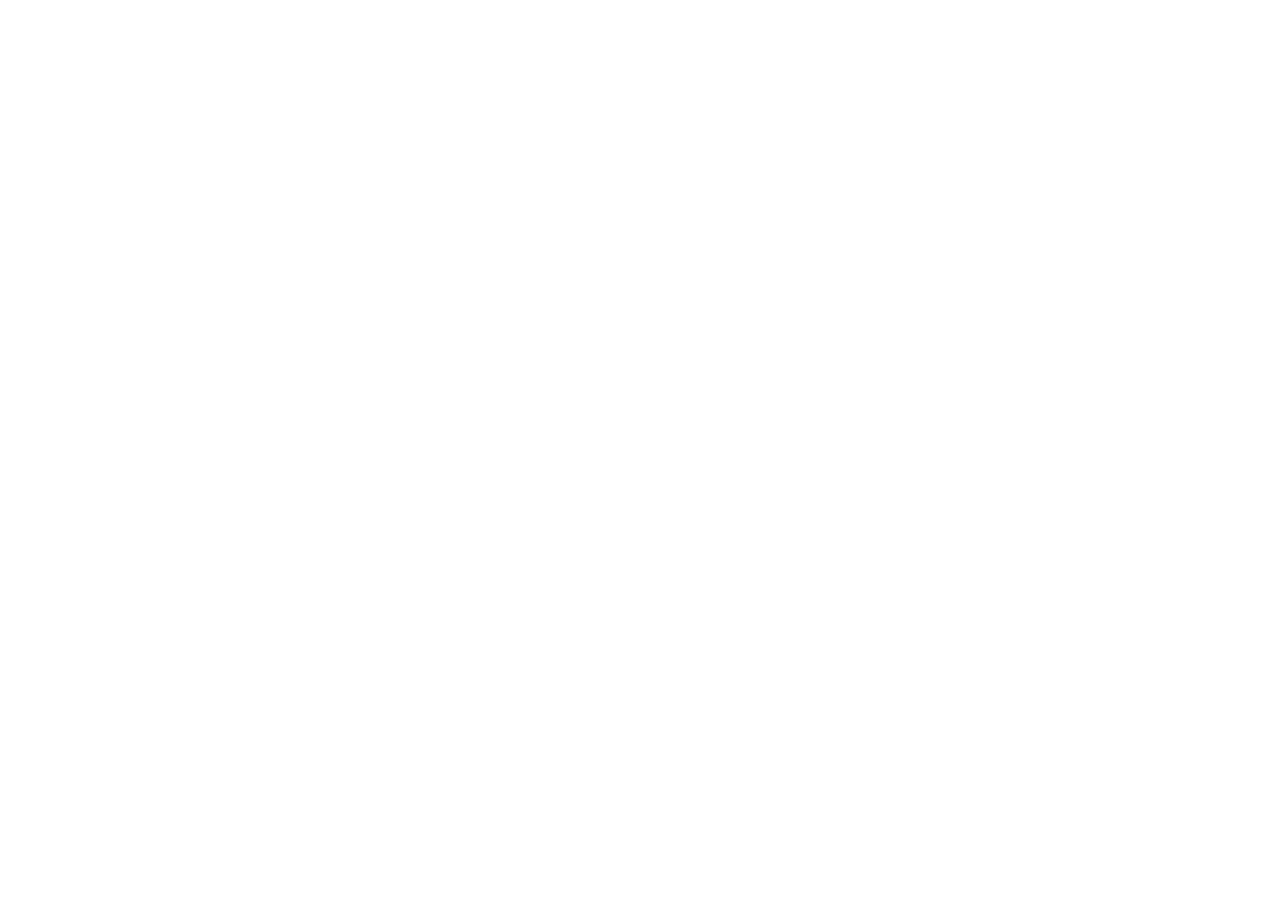
==== viewer/index.html @ 610deb00 "reorganized, added view to list and download saved songs" ====
<!--
To change this template, choose Tools | Templates
and open the template in the editor.
-->
<!DOCTYPE html>
<html>
    <head>
        <title></title>
        <script src="../lib/jquery-1.7.2.min.js"></script>
        
    </head>
    <body>
        <ul id="songs"></ul>
        <script src="Viewer.js"></script>
    </body>
</html>
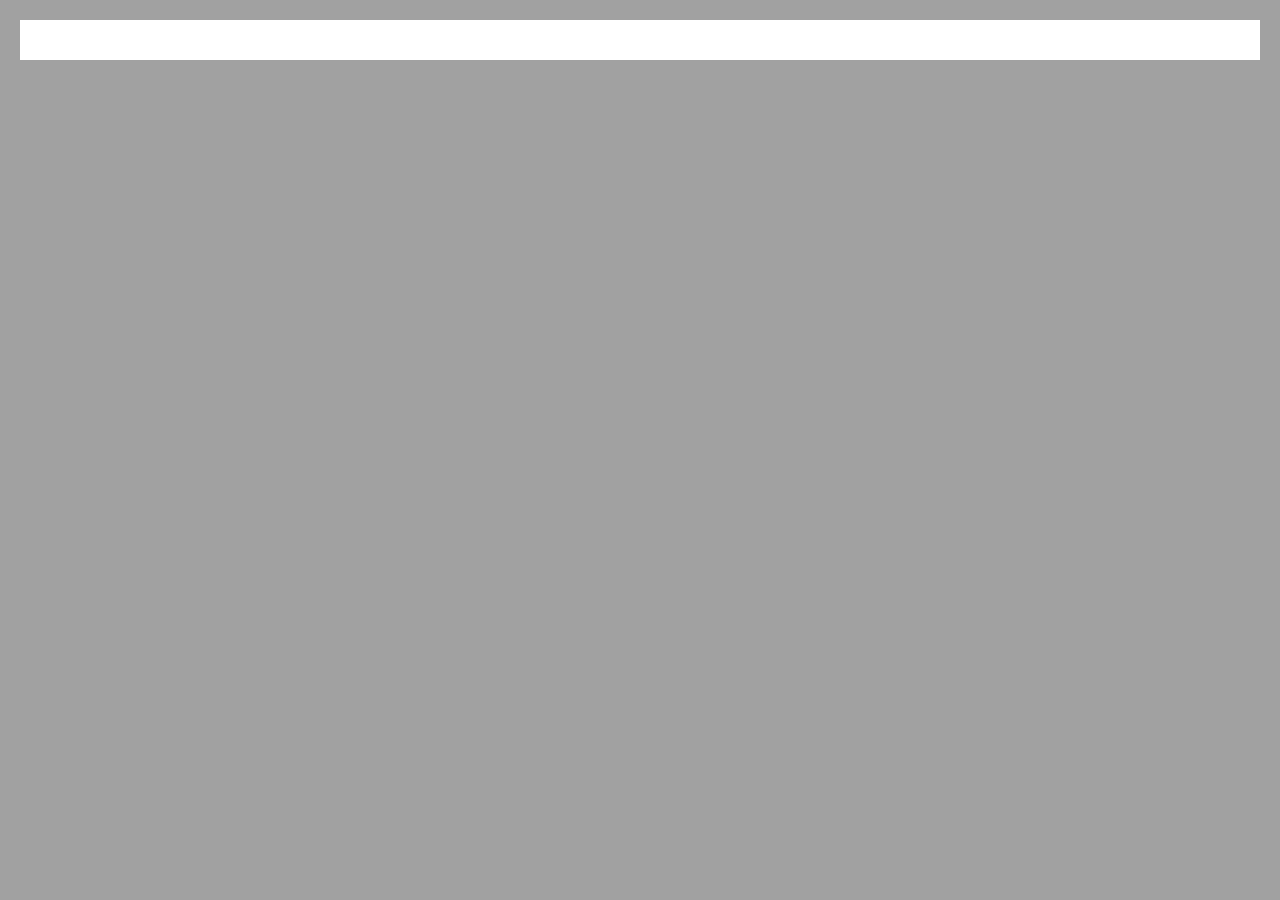
==== commit a978dfb5: "switched to single song database, other small persistent storage fixes" ====
--- a/viewer/index.html
+++ b/viewer/index.html
@@ -6,7 +6,13 @@
 <html>
     <head>
         <title></title>
+        <link href="reset.css" rel="stylesheet" type="text/css"/>
+        <link href="styles.css" rel="stylesheet" type="text/css"/>
         <script src="../lib/jquery-1.7.2.min.js"></script>
+        <script src="../lib/base.js"></script>
+        <script src="../lib/lang.js"></script>
+        <script src="../model/Config.js"></script>
+        
         
     </head>
     <body>
--- a/viewer/styles.css
+++ b/viewer/styles.css
@@ -0,0 +1,44 @@
+html {
+    background:#a1a1a1;
+}
+
+body {
+    font-family:"Arial";
+    background:#fff;
+    margin:20px;
+    padding:20px;
+}
+
+li {
+    padding:10px 0;
+    border-bottom:1px solid #999999;
+    padding-bottom:20px;
+    margin-bottom:20px;
+}
+
+.name {
+    padding:5px 0;
+    display:block;
+    font-size : 16px;
+    color:#333333;
+}
+
+.artist {
+    padding-bottom:10px;
+    display:block;
+    font-size : 14px;
+    color:#666666;
+}
+
+a {
+    font-size:14px;
+}
+
+.delete {
+    margin-left:10px;
+    border-left:1px solid #999999;
+    padding-left:10px;
+    color:blue;
+    text-decoration:underline;
+    cursor:pointer;
+}